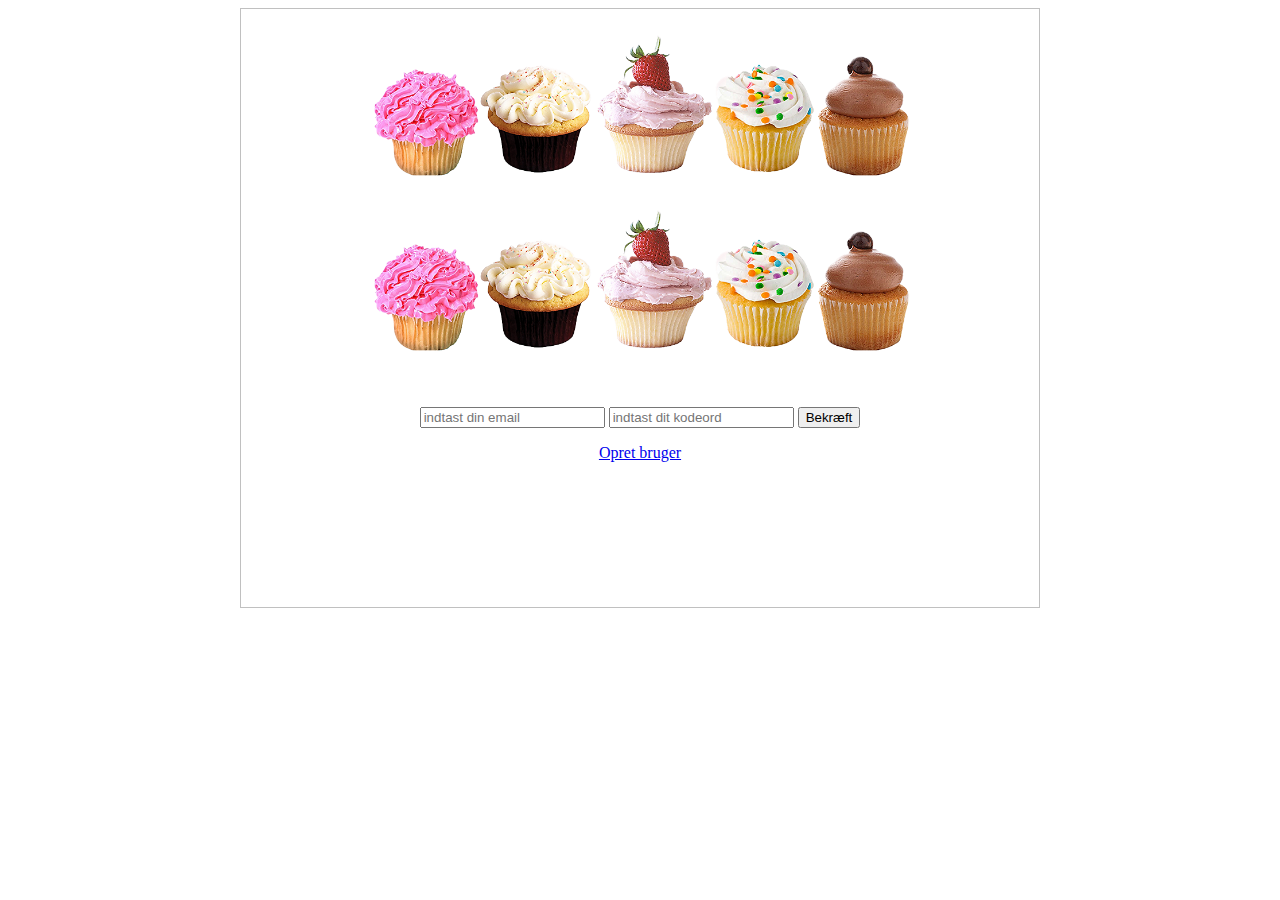
==== src/main/resources/templates/login.html @ 3807dc1c "cupcake week" ====
<!DOCTYPE html>
<html xmlns="http://www.w3.org/1999/xhtml" xmlns:th="http://www.thymeleaf.org">

<title>Login</title>
<meta charset="UTF-8">
<meta name="viewport" content="width=device-width, initial-scale=1.0">
<link href="../public/css/styles.css" th:href="@{/css/styles.css}" rel="stylesheet"/>
<link rel="icon" type="image/png" sizes="32x32" th:href="@{/images/cupcakefavico32x32.png}">
<link rel="icon" type="image/png" sizes="48x48" th:href="@{/images/cupcakefavico48x48.png}">
</head>

<body>

<div class="page">
    <header>
        <a href="index.html" th:href="@{/}">
            <img src="../public/images/cupcakelogocakes.png" th:src="@{/images/cupcakelogotitle.png}" alt="" />
            <img alt="logo" src="../public/images/cupcakelogocakes.png" th:src="@{/images/cupcakelogocakes.png}"/>
        </a>
    </header>

    <div class="inputDiv">
        <form method="post">
          <input type="email" id="email" name="email" value="" placeholder="indtast din email" />
          <input type="password" id="pwd" name="pwd" value="" placeholder="indtast dit kodeord" />
          <button formaction="login" type="submit">Bekræft</button>
          <p class="statusmessage" th:if="${message != null}" th:text="${message}">
          </p>
          </form>
    </div>

    <div>
        <a href="../templates/create.html" th:href="create">
          Opret bruger
        </a>
    </div>

</div>
</body>
</html>
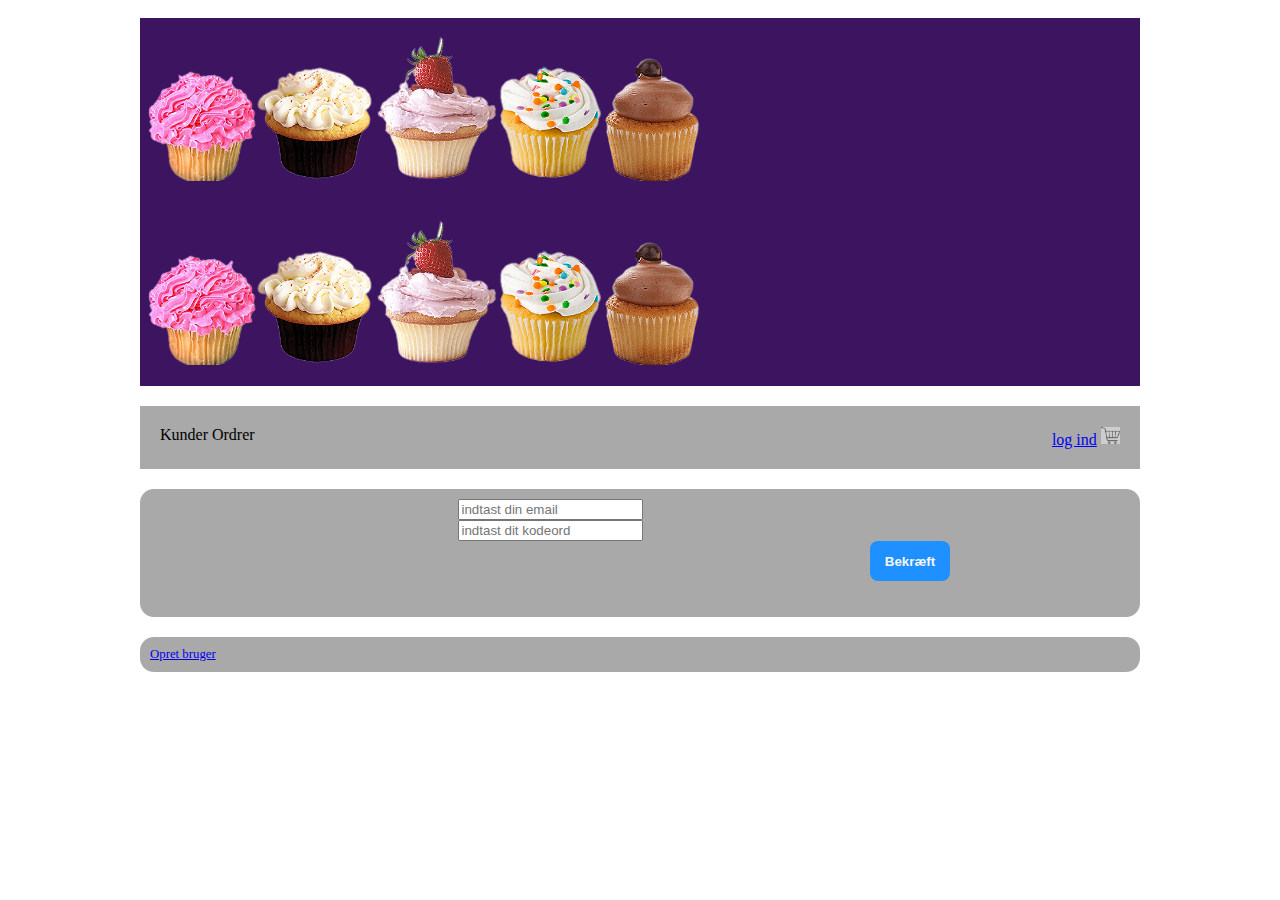
==== commit c656b8f4: "cupcake" ====
--- a/src/main/resources/templates/login.html
+++ b/src/main/resources/templates/login.html
@@ -19,7 +19,24 @@
         </a>
     </header>
 
-    <div class="inputDiv">
+    <div class="navbar">
+        <div class="navbarLeft">
+            <a th:if="${session.admin == true}" th:href="customers">Kunder</a>
+            <a th:if="${session.admin == true}" th:href="allorders">Ordrer</a>
+        </div>
+        <div class="navbarRight">
+            <a th:if="${session.user == null}" href="../templates/login.html"
+               th:href="login">log ind</a>
+            <a th:if="${session.user != null}" href="../templates/profile.html"
+               th:href="@{profile(email=${session.user.Email()})}"
+               th:text="${session.user.Email()}"></a>
+            <a href="../templates/myorders.html" th:href="myorders">
+                <img src="../public/images/shoppingbasket2mini.png" th:src="@{/images/shoppingbasket2mini.png}" alt=""/>
+            </a>
+        </div>
+    </div>
+
+    <div class="contentBox">
         <form method="post">
           <input type="email" id="email" name="email" value="" placeholder="indtast din email" />
           <input type="password" id="pwd" name="pwd" value="" placeholder="indtast dit kodeord" />
@@ -29,7 +46,7 @@
           </form>
     </div>
 
-    <div>
+    <div class="contentBox">
         <a href="../templates/create.html" th:href="create">
           Opret bruger
         </a>
